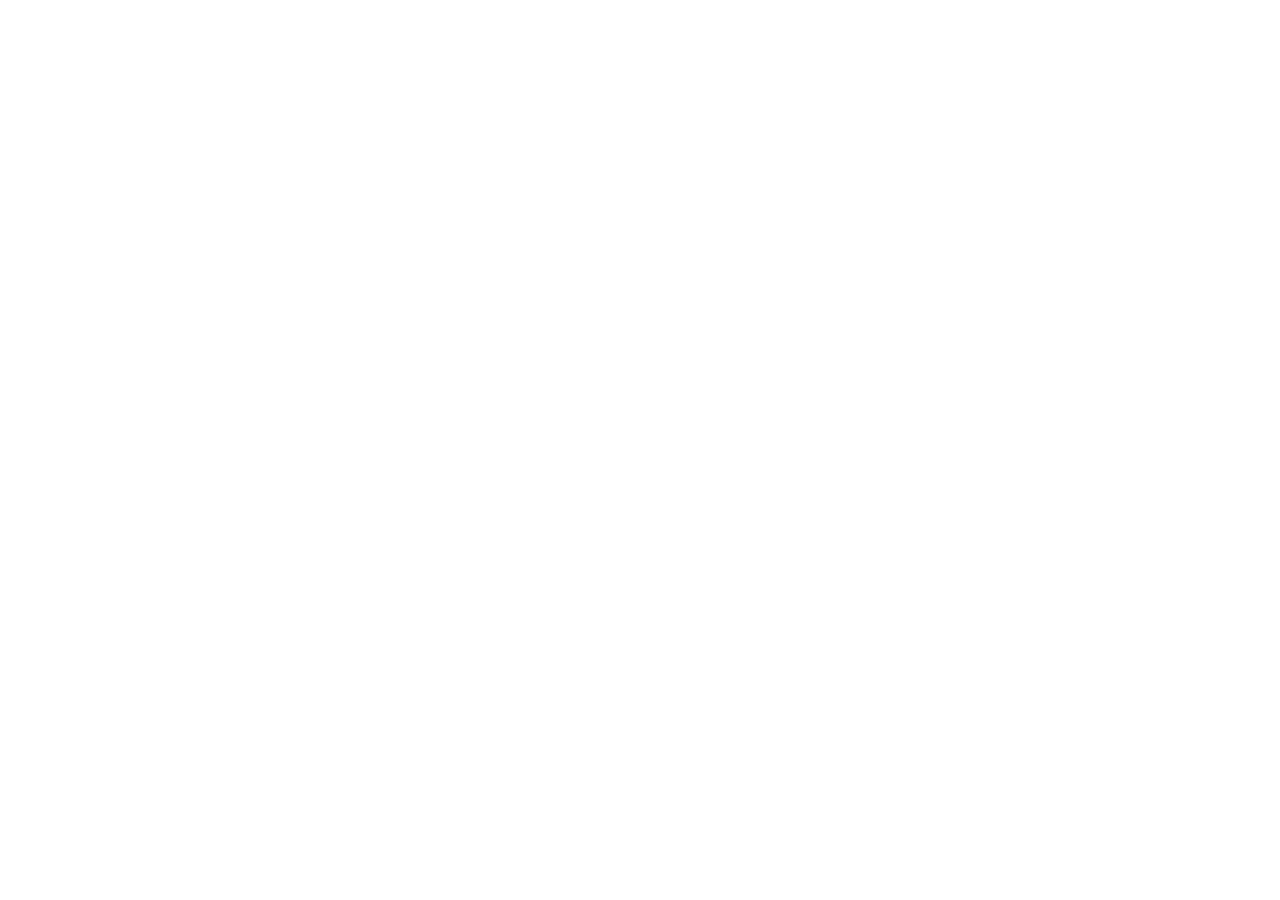
==== index.html @ 77f083b5 "set countdown timer and divided app in modules." ====
<!DOCTYPE html>
<html lang="en">
<head>
    <meta charset="UTF-8">
    <meta name="viewport" content="width=device-width, initial-scale=1.0">
    <link rel="import" href="/typingTest-typing-modules/typingTest-typing.html">
    <title>index</title>
</head>
<body>
</body>
</html>
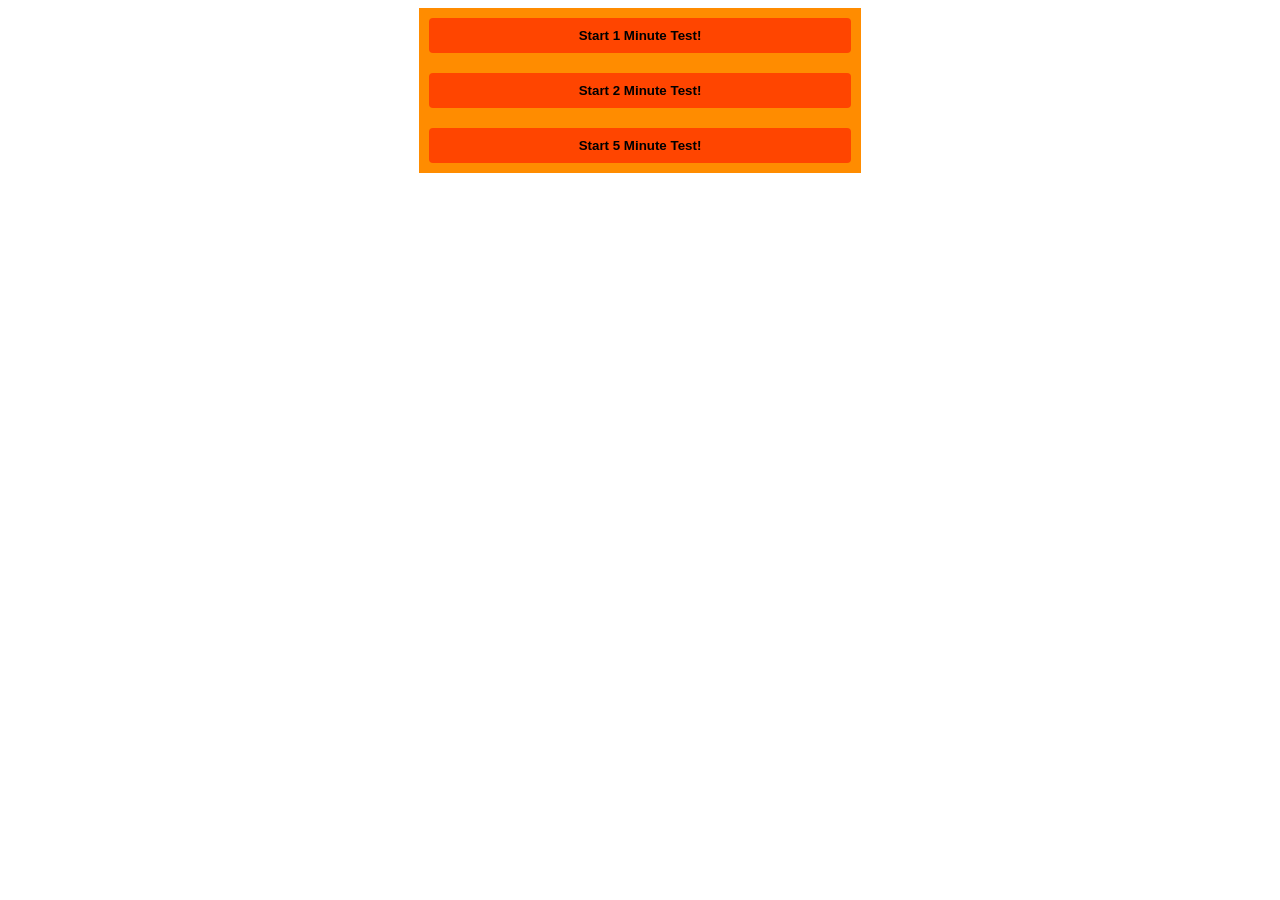
==== commit c149d790: "bug fixes" ====
--- a/index.html
+++ b/index.html
@@ -3,7 +3,7 @@
 <head>
     <meta charset="UTF-8">
     <meta name="viewport" content="width=device-width, initial-scale=1.0">
-    <link rel="import" href="/typingTest-typing-modules/typingTest-typing.html">
+    <meta http-equiv="refresh" content="0; url=typingTest-start-modules/typingTest-start.html">
     <title>index</title>
 </head>
 <body>
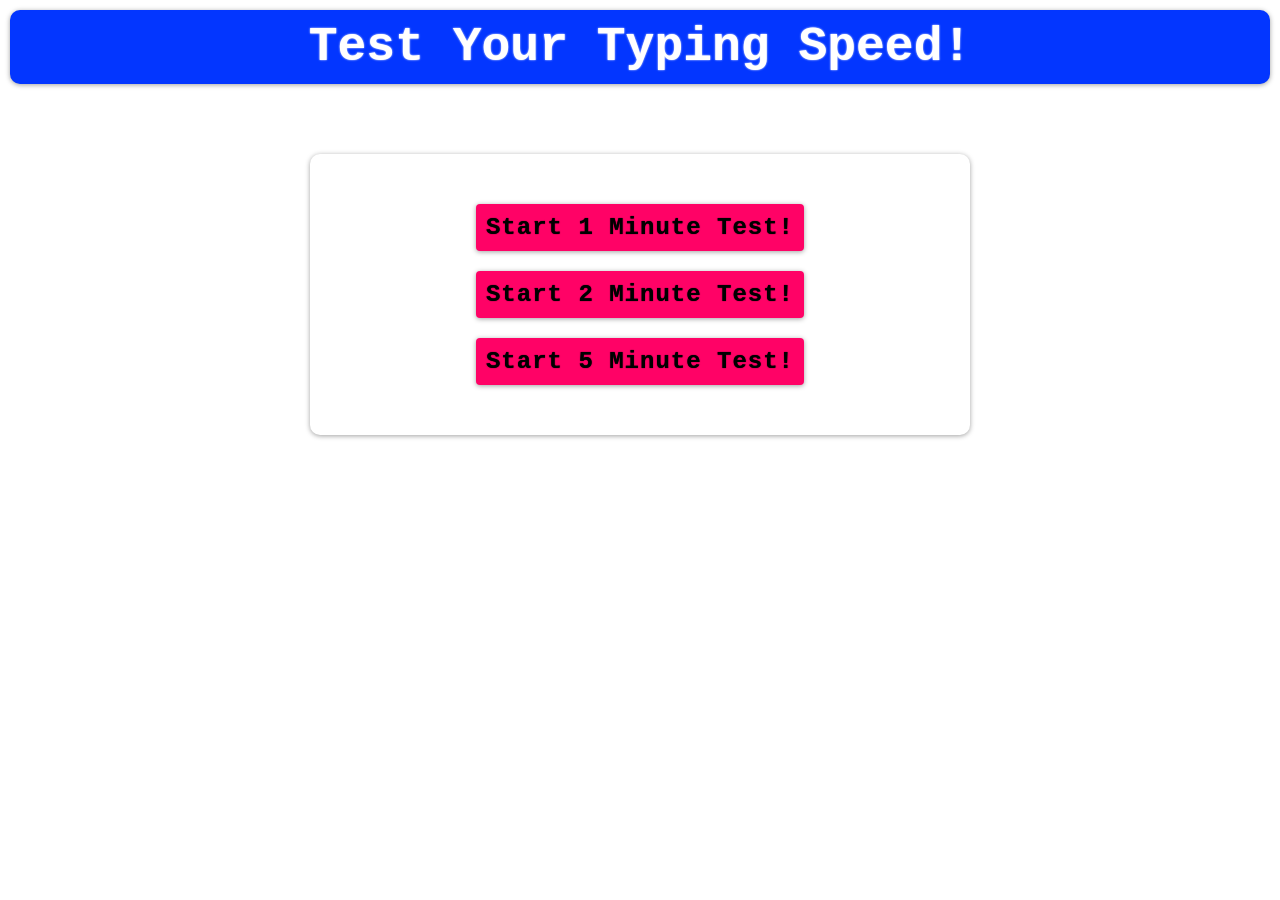
==== commit c309429f: "added index" ====
--- a/index.html
+++ b/index.html
@@ -2,10 +2,12 @@
 <html lang="en">
 <head>
     <meta charset="UTF-8">
+    <meta http-equiv="X-UA-Compatible" content="IE=edge">
     <meta name="viewport" content="width=device-width, initial-scale=1.0">
-    <meta http-equiv="refresh" content="0; url=typingTest-start-modules/typingTest-start.html">
-    <title>index</title>
+    <meta http-equiv="refresh" content="0; url=public">
+    <title>Document</title>
 </head>
 <body>
+    
 </body>
 </html>
